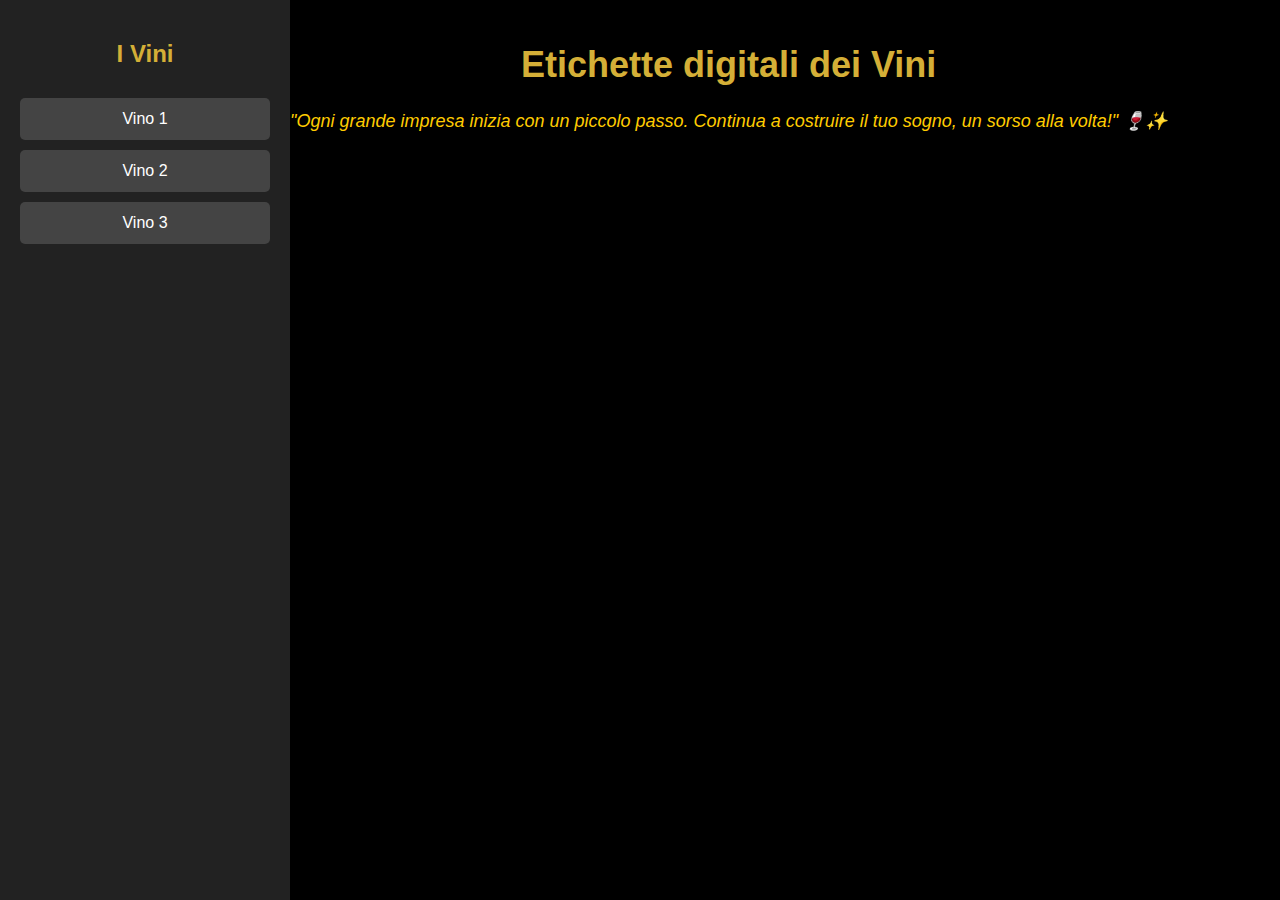
==== index.html @ ffddbb2d "Add files via upload" ====
<!DOCTYPE html>
<html lang="it">
<head>
    <meta charset="UTF-8">
    <meta name="viewport" content="width=device-width, initial-scale=1.0">
    <title>I Vini di La Legione</title>
    <style>
        body {
            font-family: 'Arial', sans-serif;
            margin: 0;
            background-color: #000;
            color: #fff;
            display: flex;
        }
        nav {
            width: 250px;
            background-color: #222;
            padding: 20px;
            height: 100vh;
            position: fixed;
            transition: transform 0.3s ease-in-out;
        }
        nav h2 {
            color: #d4af37;
            font-size: 24px;
            text-align: center;
            margin-bottom: 30px;
        }
        nav a {
            display: block;
            color: #fff;
            text-decoration: none;
            margin: 10px 0;
            padding: 12px;
            background-color: #444;
            border-radius: 5px;
            text-align: center;
            transition: 0.3s;
        }
        nav a:hover {
            background-color: #d4af37;
            color: #000;
        }
        main {
            margin-left: 270px;
            padding: 20px;
            text-align: center;
        }
        h1 {
            font-size: 36px;
            color: #d4af37;
        }
        .motivational {
            font-size: 18px;
            color: #ffcc00;
            margin-top: 20px;
            font-style: italic;
        }
        /* Mobile-friendly */
        .menu-btn {
            display: none;
            background-color: #d4af37;
            color: #000;
            border: none;
            padding: 10px;
            cursor: pointer;
            font-size: 18px;
            position: absolute;
            top: 15px;
            left: 15px;
            border-radius: 5px;
        }
        @media (max-width: 768px) {
            nav {
                transform: translateX(-100%);
                position: absolute;
            }
            nav.show {
                transform: translateX(0);
            }
            .menu-btn {
                display: block;
            }
            main {
                margin-left: 0;
            }
        }
    </style>
</head>
<body>

    <button class="menu-btn" onclick="toggleMenu()">☰ Menu</button>

    <nav id="sidebar">
        <h2>I Vini</h2>
        <a href="vino1.html">Vino 1</a>
        <a href="vino2.html">Vino 2</a>        
        <a href="vino3.html">Vino 3</a>
    </nav>

    <main>
        <h1>Etichette digitali dei Vini</h1>
        
        <p class="motivational">"Ogni grande impresa inizia con un piccolo passo. Continua a costruire il tuo sogno, un sorso alla volta!" 🍷✨</p>
    </main>

    <script>
        function toggleMenu() {
            document.getElementById("sidebar").classList.toggle("show");
        }
    </script>

</body>
</html>
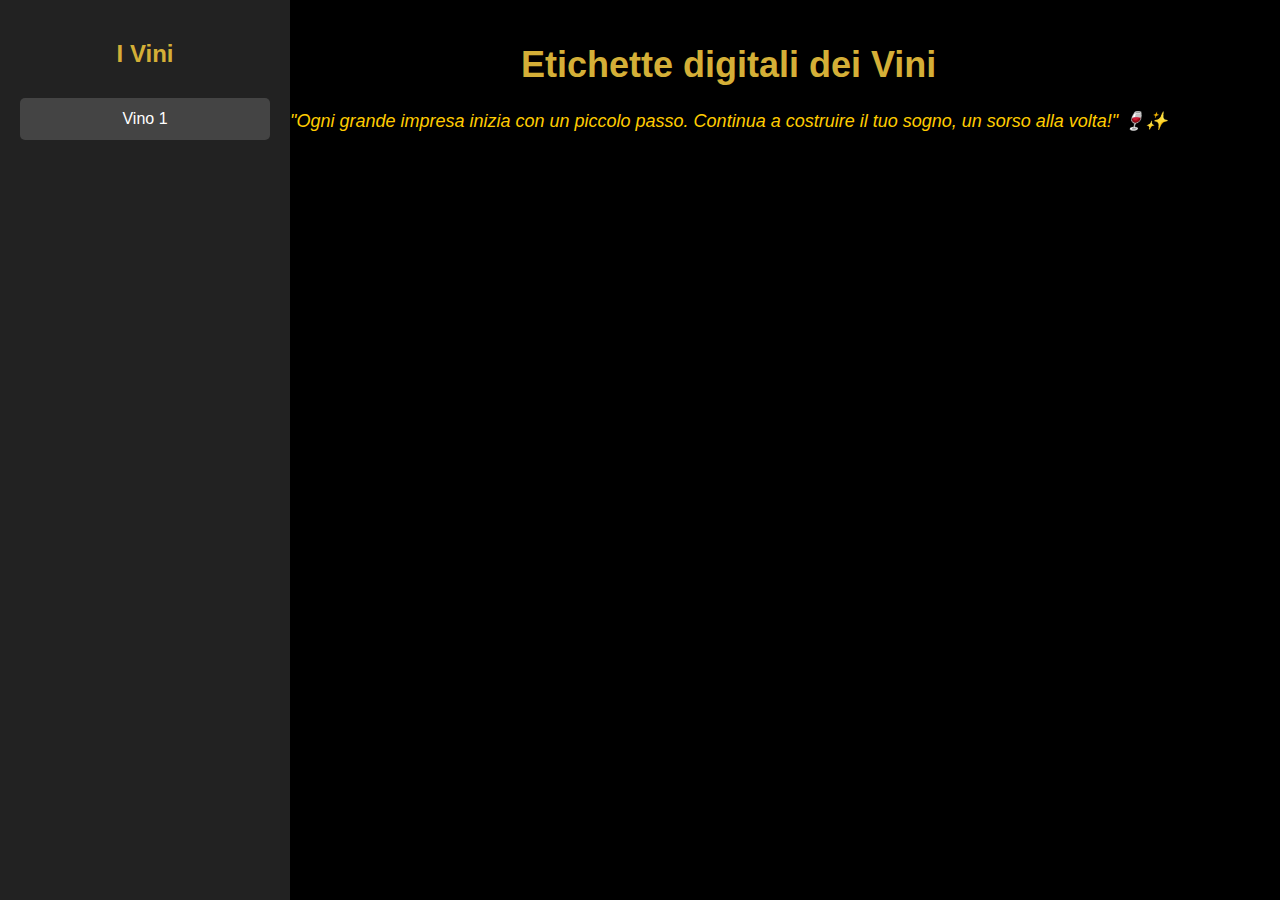
==== commit 68846ecb: "Update index.html" ====
--- a/index.html
+++ b/index.html
@@ -94,8 +94,10 @@
     <nav id="sidebar">
         <h2>I Vini</h2>
         <a href="vino1.html">Vino 1</a>
+        <!-- 
         <a href="vino2.html">Vino 2</a>        
         <a href="vino3.html">Vino 3</a>
+        -->
     </nav>
 
     <main>
